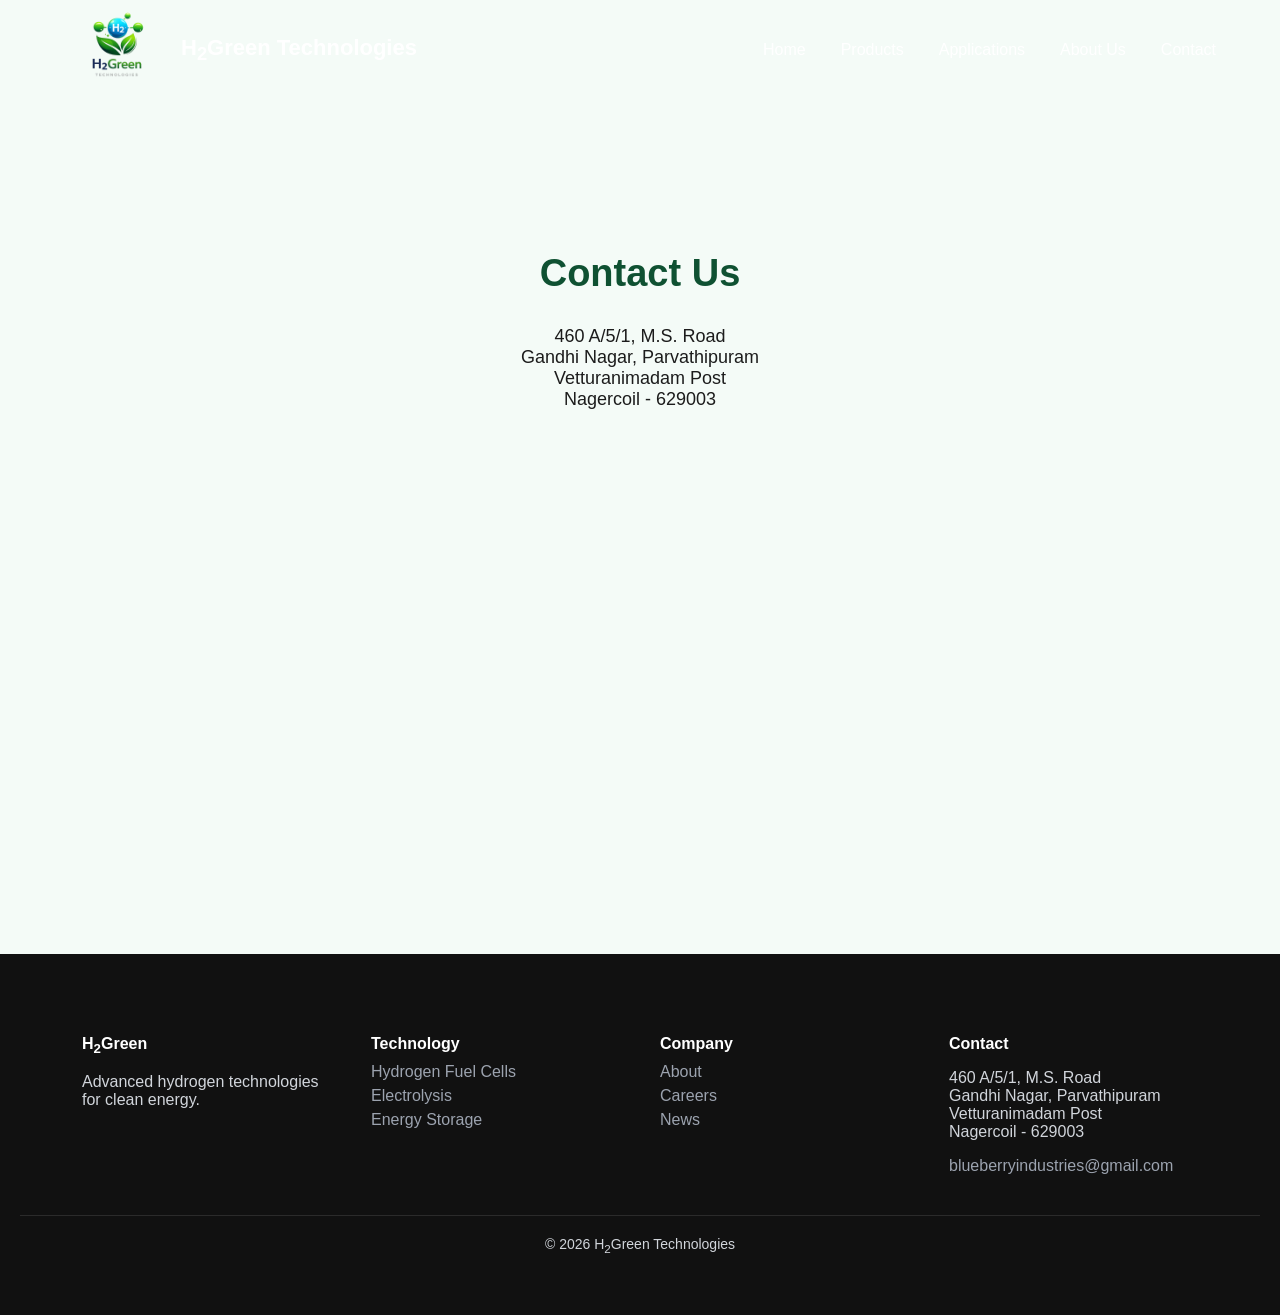
==== contact.html @ 64e1d1d8 "Create contact.html" ====
<!DOCTYPE html>
<html>
<head>

<meta charset="UTF-8">
<meta name="viewport" content="width=device-width, initial-scale=1">

<title>Contact | H2Green</title>

<link rel="stylesheet" href="css/style.css">

<script src="js/script.js" defer></script>
<script src="js/layout.js" defer></script>

</head>

<body>

<div id="navbar"></div>

<section style="margin-top:120px">

<div class="container">

<h2 class="title">Contact Us</h2>

<p class="subtitle">

460 A/5/1, M.S. Road<br>
Gandhi Nagar, Parvathipuram<br>
Vetturanimadam Post<br>
Nagercoil - 629003

</p>

<iframe
width="100%"
height="400"
style="margin-top:40px;border-radius:10px;border:0"
src="https://maps.google.com/maps?q=Nagercoil&t=&z=13&ie=UTF8&iwloc=&output=embed">
</iframe>

</div>

</section>

<div id="footer"></div>

</body>
</html>
---- css/style.css ----
*{
box-sizing:border-box;
}

body{
margin:0;
font-family:-apple-system,BlinkMacSystemFont,"Segoe UI",Roboto,Arial;
background:#F4FBF7;
color:#1C1C1C;
}

.container{
width:90%;
max-width:1200px;
margin:auto;
}

/* NAVBAR */

nav{
position:fixed;
top:0;
width:100%;
z-index:2000;
transition:0.3s;
}

nav.scrolled{
background:rgba(255,255,255,0.95);
backdrop-filter:blur(10px);
box-shadow:0 4px 20px rgba(0,0,0,0.08);
}

.nav-inner{
display:flex;
justify-content:space-between;
align-items:center;
padding:15px 0;
}

.logo{
display:flex;
align-items:center;
gap:12px;
}

.logo img{
height:70px;
object-fit:cover;
transform:scale(1.6);
}

.logo span{
font-size:22px;
font-weight:600;
color:white;
}

nav.scrolled .logo span{
color:#0F5132;
}

/* MENU */

.menu{
display:flex;
align-items:center;
gap:35px;
}

.menu a{
text-decoration:none;
font-weight:500;
font-size:16px;
color:white;
}

nav.scrolled .menu a{
color:#0F5132;
}

/* HAMBURGER */

.hamburger{
display:none;
font-size:28px;
cursor:pointer;
color:white;
}

nav.scrolled .hamburger{
color:#0F5132;
}

/* DROPDOWN */

.dropdown{
position:static;
}

.dropdown-menu{
position:absolute;
left:0;
top:100%;
width:100%;
background:white;
padding:40px 0;
opacity:0;
visibility:hidden;
transform:translateY(-10px);
transition:all .25s ease;
box-shadow:0 15px 40px rgba(0,0,0,0.08);
}

.dropdown:hover .dropdown-menu{
opacity:1;
visibility:visible;
transform:translateY(0);
}

.dropdown-container{
width:90%;
max-width:1200px;
margin:auto;
display:flex;
gap:120px;
}

.dropdown-column h4{
margin-bottom:15px;
color:#0F5132;
}

.dropdown-column a{
display:block;
margin-bottom:10px;
text-decoration:none;
color:#333;
font-size:15px;
}

.sub-items{
margin-left:15px;
margin-top:10px;
}

.sub-items a{
font-size:14px;
color:#666;
}

/* HERO */

.hero{
height:100vh;
display:flex;
align-items:center;
justify-content:center;
text-align:center;

background:
linear-gradient(rgba(0,0,0,0.45),rgba(0,0,0,0.45)),
url("https://images.unsplash.com/photo-1466611653911-95081537e5b7");

background-size:cover;
background-position:center;

color:white;
padding:0 20px;
}

.hero h1{
font-size:64px;
}

.hero p{
font-size:22px;
}

.hero button{
margin-top:25px;
padding:14px 30px;
border:none;
border-radius:6px;
background:#0F5132;
color:white;
}

/* SECTIONS */

section{
padding:100px 0;
}

.title{
font-size:38px;
text-align:center;
color:#0F5132;
}

.subtitle{
max-width:700px;
margin:auto;
text-align:center;
margin-top:15px;
font-size:18px;
}

/* GRID */

.grid{
display:grid;
grid-template-columns:repeat(auto-fit,minmax(250px,1fr));
gap:30px;
margin-top:50px;
}

.card{
background:white;
padding:35px;
border-radius:12px;
box-shadow:0 10px 25px rgba(0,0,0,0.05);
text-align:center;
}

.card img{
width:60px;
}

/* FOOTER */

footer{
background:#111;
color:#D1D5DB;
padding:60px 20px;
}

.footer-grid{
display:grid;
grid-template-columns:repeat(auto-fit,minmax(200px,1fr));
gap:40px;
}

footer h4{
color:white;
margin-bottom:10px;
}

footer a{
display:block;
text-decoration:none;
color:#9CA3AF;
margin-top:6px;
}

.footer-bottom{
border-top:1px solid #2B2B2B;
margin-top:40px;
padding-top:20px;
text-align:center;
font-size:14px;
}

/* MOBILE */

@media(max-width:900px){

.hamburger{
display:block;
}

.menu{
position:absolute;
top:70px;
left:0;
width:100%;
background:white;
flex-direction:column;
align-items:flex-start;
gap:20px;
padding:30px;
display:none;
}

.menu.active{
display:flex;
}

.menu a{
color:#0F5132;
}

.dropdown-menu{
position:relative;
opacity:1;
visibility:visible;
transform:none;
box-shadow:none;
padding:20px 0;
display:none;
}

.dropdown.open .dropdown-menu{
display:block;
}

.dropdown-container{
flex-direction:column;
gap:30px;
}

.hero h1{
font-size:40px;
}

.hero p{
font-size:17px;
}

section{
padding:70px 20px;
}

.footer-grid{
grid-template-columns:1fr;
}

}
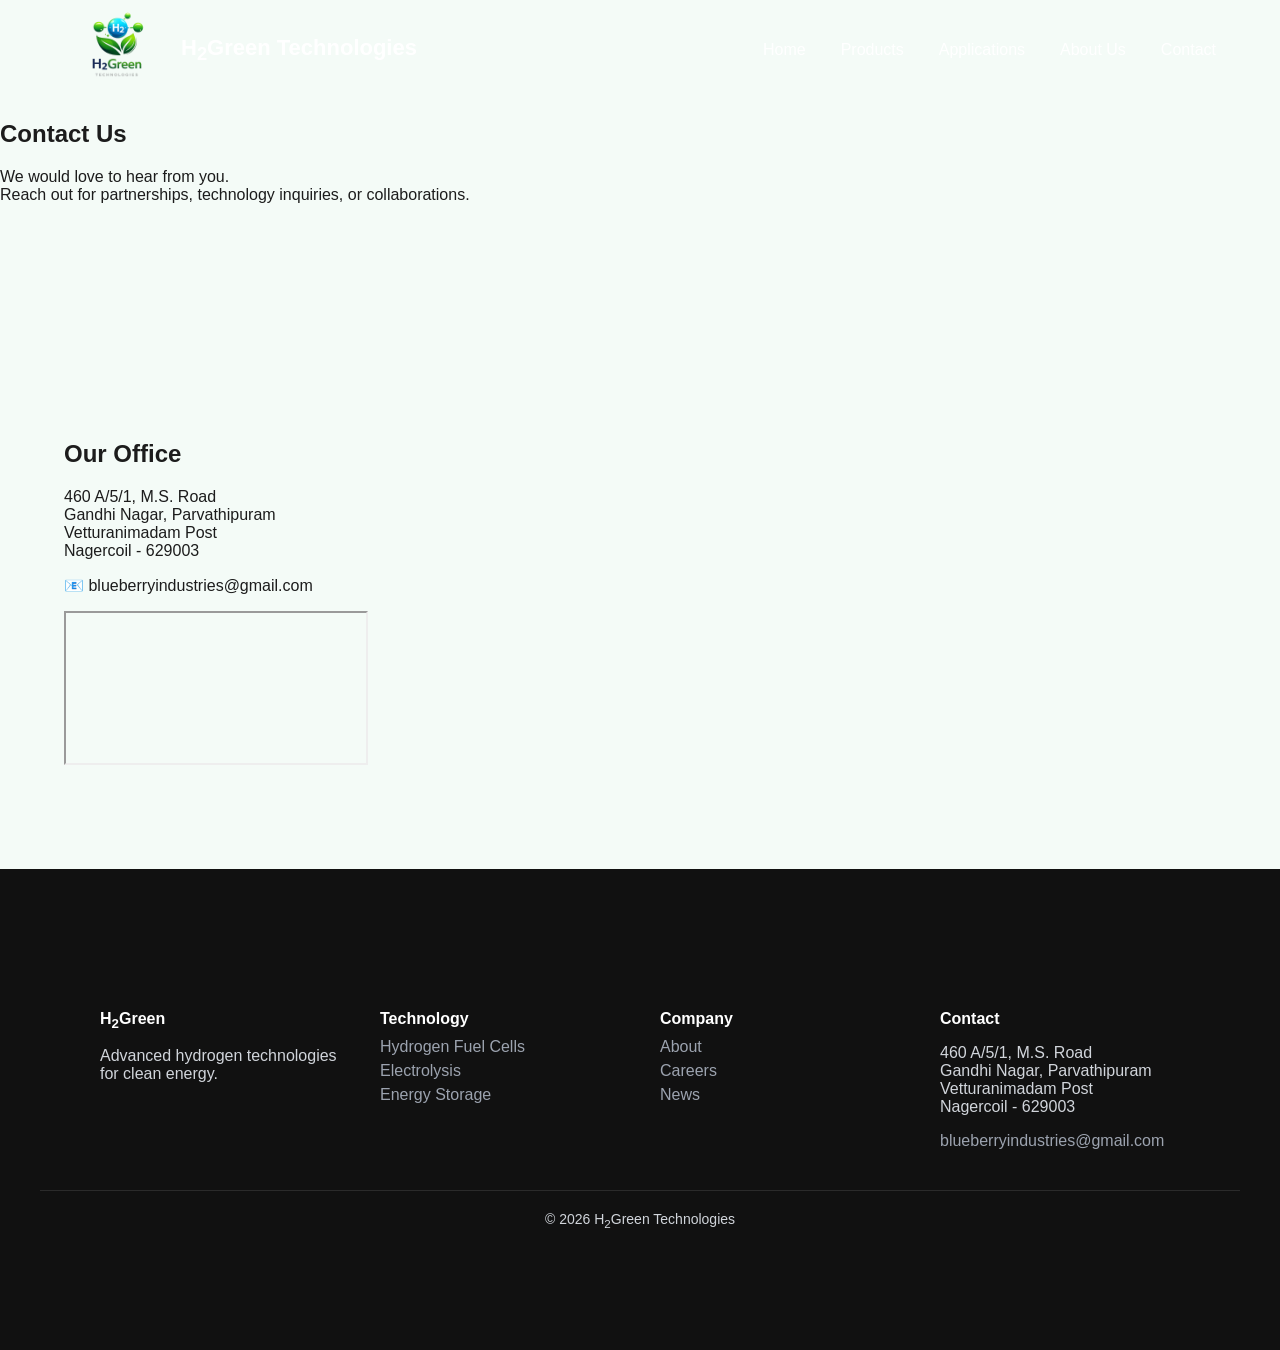
==== commit f2d73ca5: "Update contact.html" ====
--- a/contact.html
+++ b/contact.html
@@ -1,11 +1,12 @@
 <!DOCTYPE html>
-<html>
+<html lang="en">
+
 <head>
 
 <meta charset="UTF-8">
-<meta name="viewport" content="width=device-width, initial-scale=1">
+<meta name="viewport" content="width=device-width, initial-scale=1.0">
 
-<title>Contact | H2Green</title>
+<title>Contact | H2Green Technologies</title>
 
 <link rel="stylesheet" href="css/style.css">
 
@@ -16,15 +17,41 @@
 
 <body>
 
-<div id="navbar"></div>
+<header id="navbar"></header>
 
-<section style="margin-top:120px">
 
-<div class="container">
+<!-- HERO SECTION -->
 
-<h2 class="title">Contact Us</h2>
+<section class="contact-hero">
 
-<p class="subtitle">
+<div class="contact-hero-content">
+
+<h1>Contact Us</h1>
+
+<p>
+We would love to hear from you.<br>
+Reach out for partnerships, technology inquiries, or collaborations.
+</p>
+
+</div>
+
+</section>
+
+
+<!-- CONTACT SECTION -->
+
+<section class="contact-section">
+
+<div class="container contact-grid">
+
+
+<!-- CONTACT INFO -->
+
+<div class="contact-card">
+
+<h2>Our Office</h2>
+
+<p>
 
 460 A/5/1, M.S. Road<br>
 Gandhi Nagar, Parvathipuram<br>
@@ -33,18 +60,33 @@
 
 </p>
 
+<p class="contact-email">
+
+📧 blueberryindustries@gmail.com
+
+</p>
+
+</div>
+
+
+<!-- MAP -->
+
+<div class="contact-map">
+
 <iframe
-width="100%"
-height="400"
-style="margin-top:40px;border-radius:10px;border:0"
 src="https://maps.google.com/maps?q=Nagercoil&t=&z=13&ie=UTF8&iwloc=&output=embed">
 </iframe>
 
 </div>
 
+
+</div>
+
 </section>
 
-<div id="footer"></div>
+
+<footer id="footer"></footer>
 
 </body>
+
 </html>
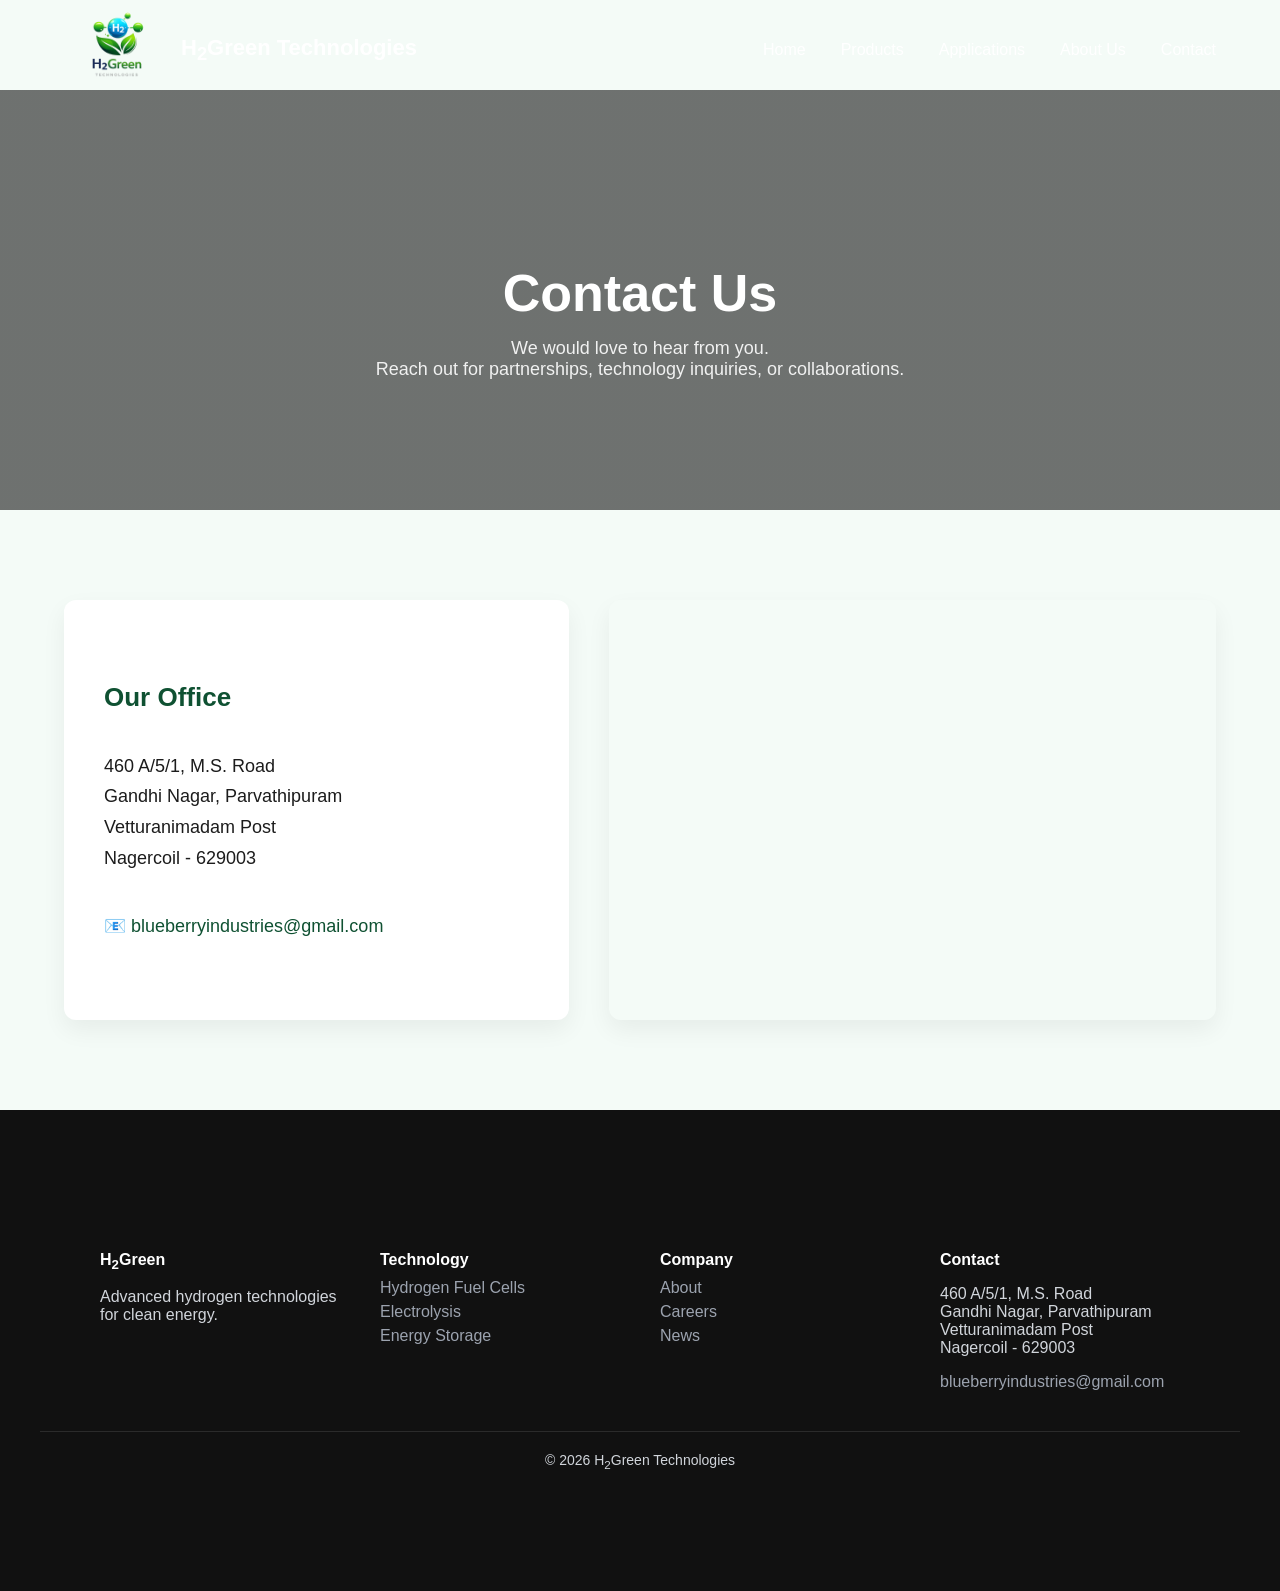
==== commit 086a9e17: "Update contact.html" ====
--- a/contact.html
+++ b/contact.html
@@ -19,9 +19,6 @@
 
 <header id="navbar"></header>
 
-
-<!-- HERO SECTION -->
-
 <section class="contact-hero">
 
 <div class="contact-hero-content">
@@ -37,39 +34,26 @@
 
 </section>
 
-
-<!-- CONTACT SECTION -->
-
 <section class="contact-section">
 
 <div class="container contact-grid">
-
-
-<!-- CONTACT INFO -->
 
 <div class="contact-card">
 
 <h2>Our Office</h2>
 
 <p>
-
 460 A/5/1, M.S. Road<br>
 Gandhi Nagar, Parvathipuram<br>
 Vetturanimadam Post<br>
 Nagercoil - 629003
-
 </p>
 
 <p class="contact-email">
-
 📧 blueberryindustries@gmail.com
-
 </p>
 
 </div>
-
-
-<!-- MAP -->
 
 <div class="contact-map">
 
@@ -79,11 +63,9 @@
 
 </div>
 
-
 </div>
 
 </section>
-
 
 <footer id="footer"></footer>
 
--- a/css/style.css
+++ b/css/style.css
@@ -38,6 +38,8 @@
 padding:15px 0;
 }
 
+/* LOGO */
+
 .logo{
 display:flex;
 align-items:center;
@@ -73,6 +75,7 @@
 font-weight:500;
 font-size:16px;
 color:white;
+transition:0.2s;
 }
 
 nav.scrolled .menu a{
@@ -112,10 +115,15 @@
 box-shadow:0 15px 40px rgba(0,0,0,0.08);
 }
 
+/* Hover only on desktop */
+@media(min-width:901px){
+
 .dropdown:hover .dropdown-menu{
 opacity:1;
 visibility:visible;
 transform:translateY(0);
+}
+
 }
 
 .dropdown-container{
@@ -184,6 +192,7 @@
 border-radius:6px;
 background:#0F5132;
 color:white;
+cursor:pointer;
 }
 
 /* SECTIONS */
@@ -221,6 +230,11 @@
 border-radius:12px;
 box-shadow:0 10px 25px rgba(0,0,0,0.05);
 text-align:center;
+transition:transform .2s ease;
+}
+
+.card:hover{
+transform:translateY(-4px);
 }
 
 .card img{
@@ -259,6 +273,104 @@
 padding-top:20px;
 text-align:center;
 font-size:14px;
+}
+
+
+/* ========================= */
+/* CONTACT PAGE */
+/* ========================= */
+
+.contact-hero{
+
+margin-top:90px;
+min-height:420px;
+
+display:flex;
+align-items:center;
+justify-content:center;
+
+text-align:center;
+
+background:
+linear-gradient(rgba(0,0,0,0.55),rgba(0,0,0,0.55)),
+url("https://images.unsplash.com/photo-1497435334941-8c899ee9e8e9");
+
+background-size:cover;
+background-position:center;
+
+color:white;
+
+padding:60px 20px;
+
+}
+
+.contact-hero-content h1{
+font-size:52px;
+margin-bottom:15px;
+}
+
+.contact-hero-content p{
+font-size:18px;
+max-width:650px;
+margin:auto;
+opacity:0.9;
+}
+
+/* CONTACT SECTION */
+
+.contact-section{
+padding:90px 0;
+}
+
+.contact-grid{
+display:grid;
+grid-template-columns:1fr 1.2fr;
+gap:40px;
+align-items:stretch;
+}
+
+/* CONTACT CARD */
+
+.contact-card{
+background:white;
+padding:40px;
+border-radius:12px;
+box-shadow:0 10px 25px rgba(0,0,0,0.06);
+display:flex;
+flex-direction:column;
+justify-content:center;
+}
+
+.contact-card h2{
+color:#0F5132;
+margin-bottom:20px;
+font-size:26px;
+}
+
+.contact-card p{
+font-size:18px;
+line-height:1.7;
+}
+
+.contact-email{
+margin-top:20px;
+font-weight:500;
+color:#0F5132;
+}
+
+/* MAP */
+
+.contact-map{
+width:100%;
+}
+
+.contact-map iframe{
+display:block;
+width:100%;
+height:420px;
+border:0;
+border-radius:12px;
+box-shadow:0 10px 25px rgba(0,0,0,0.06);
 }
 
 /* MOBILE */
@@ -325,4 +437,25 @@
 grid-template-columns:1fr;
 }
 
-}
+.contact-grid{
+grid-template-columns:1fr;
+gap:30px;
+}
+
+.contact-hero{
+min-height:340px;
+}
+
+.contact-hero-content h1{
+font-size:38px;
+}
+
+.contact-card{
+padding:30px;
+}
+
+.contact-map iframe{
+height:320px;
+}
+
+}
